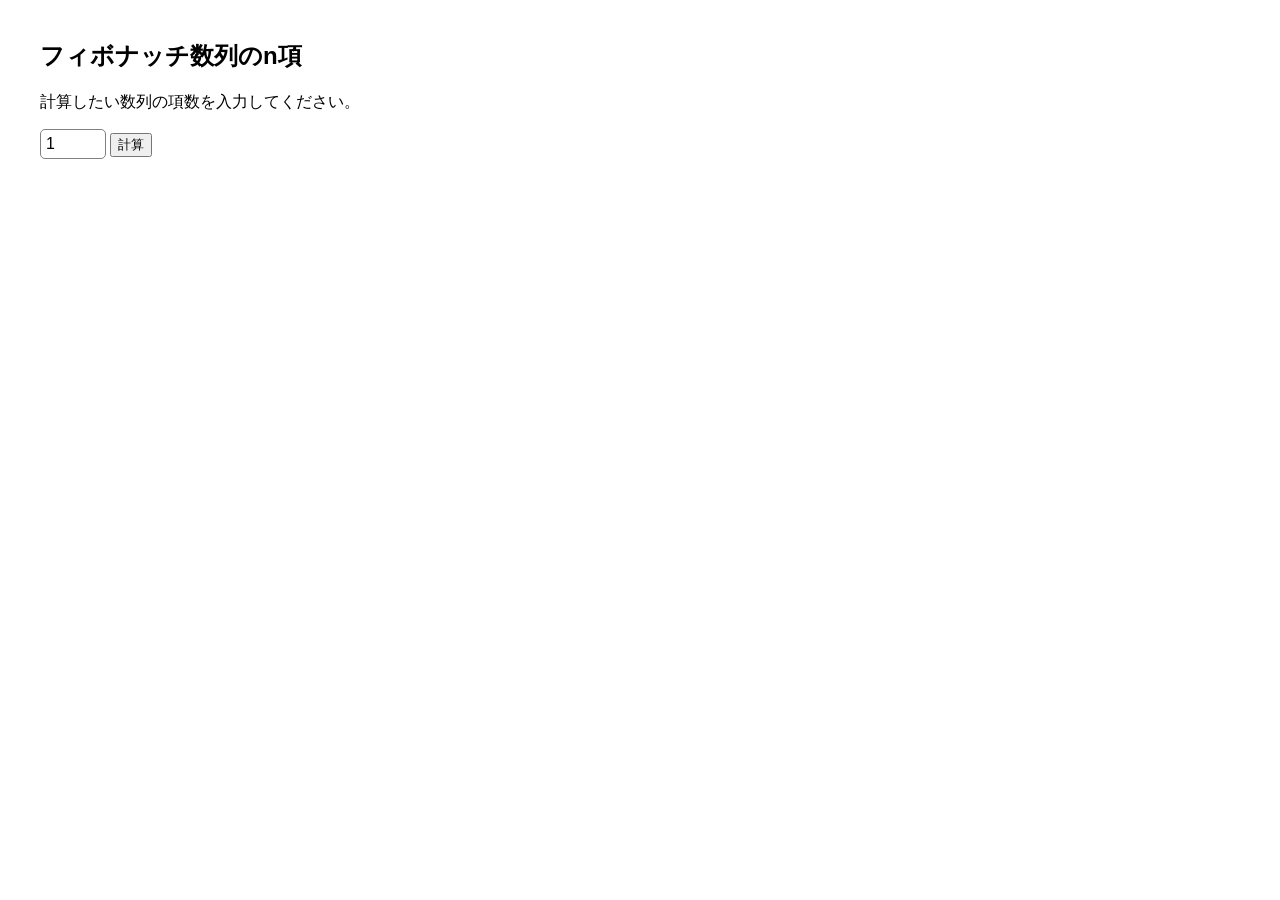
==== webworkers/index.html @ 3def436d "storageとworkers完了" ====
<!DOCTYPE html>
<html lang="en">

<head>
  <meta charset="UTF-8">
  <meta http-equiv="X-UA-Compatible" content="IE=edge">
  <meta name="viewport" content="width=device-width, initial-scale=1.0">
  <title>Web Workers</title>
  <link rel="stylesheet" href="./styles.css">
</head>

<body>
  <main>
    <div class="container">
      <h2>フィボナッチ数列のn項</h2>
      <p>計算したい数列の項数を入力してください。</p>
      <input type="number" id="number" min="1" max="100" value="1">
      <button id="calc">計算</button>
      <p id="result"></p>
    </div>
  </main>
  <script>
    const number = document.getElementById('number');
    const calc = document.getElementById('calc');
    const result = document.getElementById('result');

    calc.addEventListener('click', () => {
      const n = number.value;

      const worker = new Worker('./worker.js');
      worker.postMessage(n);
      worker.addEventListener('message', (event) => {
        result.textContent = event.data;
      });
    });

  </script>
</body>

</html>
---- webworkers/styles.css ----
body {
  font-family: Arial, sans-serif;
  margin: 0;
  padding: 0;
}
.container {
  max-width: 1200px;
  width: 100%;
  margin: auto;
}
@media screen and (max-width: 1200px) {
  .container {
    padding: 0 20px;
    max-width: 90%;
  }
}

header {
  background-color: #f8f8f8;
  border-bottom: 1px solid #e7e7e7;
  padding: 20px;
}

header h1 {
  display: inline;
  margin-right: 20px;
}

nav a, h1 a {
  text-decoration: none;
  color: #333;
  margin-right: 10px;
}

nav a:hover {
  color: #007bff;
}

main {
  padding: 20px;
}

.product-list {
  display: flex;
  flex-wrap: wrap;
}

.product {
  width: 25%;
  padding: 10px;
  box-sizing: border-box;
  text-align: center;
}
.product img {
  max-width: 100%;
  height: auto;
}

.product-name {
  margin: 10px 0;
  font-size: 1.2em;
}

.product-id,
.product-price {
  margin: 5px 0;
}

table {
  width: 100%;
  border-collapse: collapse;
}

table th,
table td {
  padding: 10px;
  border: 1px solid #ccc;
}

table th {
  background-color: #f2f2f2;
}

table td {
  text-align: center;
}
input#number {
  padding: 5px;
  font-size: 16px;
  border-radius: 5px;
  box-shadow: none;
  border: 1px solid gray;
}
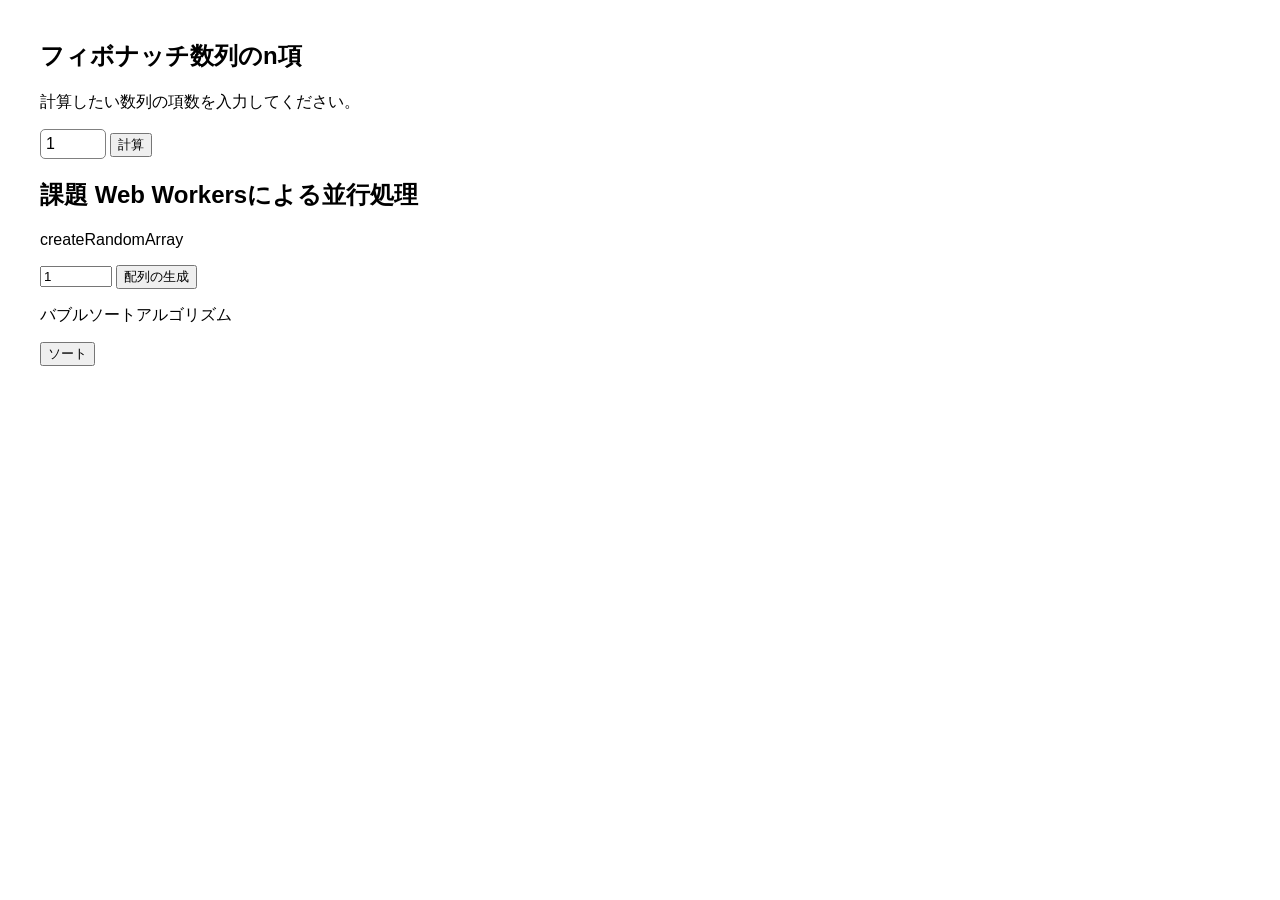
==== commit 74861fba: "Web Workersによる並行処理の課題提出" ====
--- a/webworkers/index.html
+++ b/webworkers/index.html
@@ -18,6 +18,16 @@
       <button id="calc">計算</button>
       <p id="result"></p>
     </div>
+    <div class="container">
+      <h2>課題 Web Workersによる並行処理</h2>
+      <p>createRandomArray</p>
+      <input type="number" id="randomArrayNumber" min="1" max="10000" value="1">
+      <button id="calcRandomArray">配列の生成</button>
+      <p id="resultRandomArray"></p>
+      <p>バブルソートアルゴリズム</p>
+      <button id="calcBubbleSort">ソート</button>
+      <p id="resultBubbleSort"></p>
+    </div>
   </main>
   <script>
     const number = document.getElementById('number');
@@ -34,6 +44,34 @@
       });
     });
 
+
+    // 課題 Web Workersによる並行処理
+    const randomArrayNumber = document.getElementById('randomArrayNumber');
+    const calcRandomArray = document.getElementById('calcRandomArray');
+    const resultRandomArray = document.getElementById('resultRandomArray');
+
+    calcRandomArray.addEventListener('click', () => {
+      const n = randomArrayNumber.value;
+      const worker = new Worker('./worker-randomArray.js');
+      worker.postMessage(n);
+      worker.addEventListener('message', (event) => {
+        resultRandomArray.textContent = event.data;
+      });
+    });
+
+    const calcBubbleSort = document.getElementById('calcBubbleSort');
+    const resultBubbleSort = document.getElementById('resultBubbleSort');
+
+    calcBubbleSort.addEventListener('click', () => {
+      const arrayString = resultRandomArray.textContent;
+      const array = arrayString.split(',').map(Number);
+      console.log(typeof array);
+      const worker = new Worker('./worker-bubbleSort.js');
+      worker.postMessage(array);
+      worker.addEventListener('message', (event) => {
+        resultBubbleSort.textContent = event.data;
+      });
+    });
   </script>
 </body>
 
